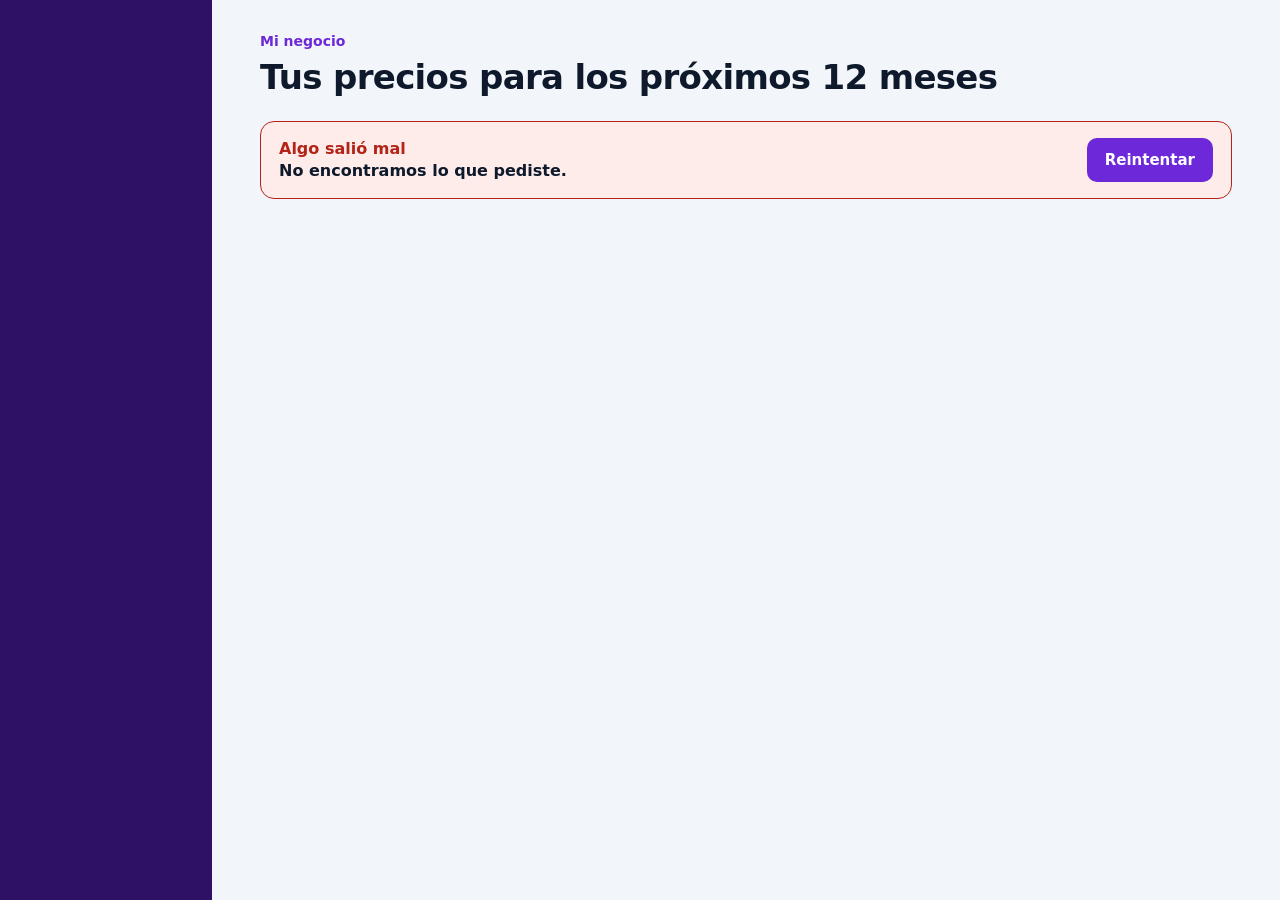
==== web/negocio.html @ cbfab6ec "feat: front web para cadenas hoteleras servido por la api Un solo comando levanta todo sin internet:" ====
<!doctype html>
<html lang="es">
<head>
<meta charset="utf-8">
<meta name="viewport" content="width=device-width, initial-scale=1">
<title>Mi negocio · Pronóstico Turismo</title>
<link rel="icon" href="data:image/svg+xml,%3Csvg xmlns=%22http://www.w3.org/2000/svg%22 viewBox=%220 0 24 24%22%3E%3Crect width=%2224%22 height=%2224%22 rx=%226%22 fill=%22%236D28D9%22/%3E%3Cpath d=%22M4 18 10 7l3.5 6 2.5-3.5L20 18Z%22 fill=%22%23F59E0B%22/%3E%3C/svg%3E">
<link rel="stylesheet" href="css/estilos.css">
<script type="module" src="js/negocio.js"></script>
</head>
<body>
<a class="saltar" href="#contenido">Saltar al contenido</a>
<div class="app">
  <nav class="nav" id="nav" aria-label="Secciones"></nav>
  <main class="main" id="contenido" tabindex="-1">
    <header class="cabecera">
      <span class="antetitulo" id="antetitulo">Mi negocio</span>
      <h1 class="titulo" id="titular">Tus precios para los próximos 12 meses</h1>
    </header>
    <div id="estado" class="estado" hidden></div>
    <div id="aviso" class="sr-only" role="status" aria-live="polite"></div>

    <div id="cuerpo" class="col" style="gap: 24px" hidden>
      <section aria-label="Mes y filtros" class="col" style="gap: 14px">
        <div role="group" aria-label="Mes" class="meses" id="meses"></div>
        <div class="fila" style="gap: 14px; align-items: flex-end">
          <div class="campo" style="flex: 1 1 200px">
            <label for="f-hotel">Hotel</label>
            <select id="f-hotel"></select>
          </div>
          <div class="campo" style="flex: 1 1 200px">
            <label for="f-region">Región</label>
            <select id="f-region"></select>
          </div>
          <div class="campo" id="esc-zona" hidden>
            <span style="font-size: 13px; font-weight: 700; color: var(--muted)" id="esc-label">Escenario económico</span>
            <div role="group" aria-labelledby="esc-label" class="segmentos" id="escenarios"></div>
          </div>
        </div>
      </section>

      <section aria-label="Resumen del mes" class="fila">
        <div class="tarjeta dona-tarjeta">
          <div id="dona"></div>
          <div class="contadores">
            <span class="contador c-sube"><span id="ic-sube"></span><span id="n-sube"></span></span>
            <span class="contador c-baja"><span id="ic-baja"></span><span id="n-baja"></span></span>
            <span class="contador c-igual"><span id="ic-igual"></span><span id="n-igual"></span></span>
          </div>
        </div>
        <div class="impacto">
          <span style="font-size: 14px; font-weight: 700; opacity: 0.9" id="imp-titulo"></span>
          <span class="cifra" id="imp-valor"></span>
          <span style="font-size: 14px; opacity: 0.9">en ingresos estimados del mes</span>
          <button type="button" class="btn" id="aplicar-todas">Aplicar todas</button>
        </div>
      </section>

      <section class="tarjeta demanda" aria-labelledby="t-demanda">
        <div class="col" style="flex: 3 1 460px; min-width: 0; gap: 14px">
          <div class="col" style="gap: 4px">
            <h2 id="t-demanda" style="font-size: 20px">Cuánta gente llega a tus regiones · <span id="ventana"></span></h2>
            <span class="chica" style="font-size: 13px">Más oscuro, más viajeros. Pasá el mouse por un mes para ver el detalle.</span>
          </div>
          <div class="desplazable"><div class="calendario" id="calendario"></div></div>
          <p class="nota" id="nota-demanda"></p>
        </div>
        <div class="demanda-mapa">
          <div id="mapa"></div>
          <div class="col" style="gap: 4px; font-size: 12px; color: var(--muted)">
            <span style="font-weight: 700; color: var(--ink)" id="mapa-titulo"></span>
            <div style="display: flex; gap: 3px" aria-hidden="true"><i style="flex: 1; height: 10px; border-radius: 2px; background: var(--d1)"></i><i style="flex: 1; height: 10px; border-radius: 2px; background: var(--d2)"></i><i style="flex: 1; height: 10px; border-radius: 2px; background: var(--d3)"></i><i style="flex: 1; height: 10px; border-radius: 2px; background: var(--d4)"></i><i style="flex: 1; height: 10px; border-radius: 2px; background: var(--d5)"></i></div>
            <div style="display: flex; justify-content: space-between"><span>más flojo</span><span>normal</span><span>más fuerte</span></div>
            <span>Los números son tus hoteles: pasá el mouse para ver la ciudad.</span>
          </div>
        </div>
      </section>

      <section aria-labelledby="t-pubs" class="col" style="gap: 14px">
        <div class="fila" style="justify-content: space-between; align-items: baseline; gap: 10px">
          <h2 id="t-pubs" class="h2"></h2>
          <span class="chica" style="font-size: 13px">Pasá el mouse por la flecha para ver los precios</span>
        </div>
        <div class="pubs" id="pubs"></div>
      </section>

      <details class="tarjeta">
        <summary>Ajustes avanzados</summary>
        <div class="fila" style="gap: 28px; padding-top: 16px">
          <div class="col" style="flex: 1 1 260px">
            <div style="display: flex; justify-content: space-between"><label for="sens" style="font-weight: 700">Sensibilidad</label><output for="sens" id="sens-txt" style="font-weight: 800"></output></div>
            <input id="sens" type="range" min="0" max="1" step="0.1">
            <span class="sub" style="font-size: 13px; line-height: 1.5">Cuánto seguís a la demanda. Con 0,5, si el mes viene 10 % más fuerte que lo normal, el precio sube 5 %.</span>
          </div>
          <div class="col" style="flex: 1 1 260px">
            <div style="display: flex; justify-content: space-between"><label for="tope" style="font-weight: 700">Tope de ajuste</label><output for="tope" id="tope-txt" style="font-weight: 800"></output></div>
            <input id="tope" type="range" min="5" max="50" step="5">
            <span class="sub" style="font-size: 13px; line-height: 1.5">Lo máximo que se mueve un precio en un mes, para arriba o para abajo.</span>
          </div>
        </div>
      </details>
    </div>
  </main>
</div>
</body>
</html>
---- web/css/estilos.css ----
/* Pronóstico Turismo: tokens y componentes compartidos por las 5 pantallas.
   Fuentes: Archivo y Manrope si están instaladas en el sistema; si no, system-ui (no se descargan). */

:root {
  color-scheme: light;
  --bg: #F2F5F9; --card: #FFFFFF; --ink: #0E1A2B; --muted: #4B5A6A; --line: #D9E1EA; --chip: #E8EEF5;
  --accent: #6D28D9; --accent-2: #F59E0B; --accent-soft: #EDE9FE; --on-accent: #FFFFFF;
  --side: #2E1065; --side-2: #4C1D95; --side-ink: #F5F3FF; --side-muted: #C4B5FD;
  --opt: #1D4ED8; --pes: #B4380A; --band: #DCEAFE; --band-2: #EEF4FE;
  --sube: #1D4ED8; --baja: #B4380A; --igual: #5B6878; --sube-soft: #E3ECFF; --baja-soft: #FDE9DD; --igual-soft: #EDF0F4;
  --bien: #1D4ED8; --bien-soft: #E3ECFF; --mal: #B4380A; --mal-soft: #FDE9DD;
  --error: #B42318; --error-soft: #FDECEA;
  /* escala azul de datos (mapa, calendario) y divergente (frente a lo normal) */
  --e1: #DCEAFE; --e2: #93BBFA; --e3: #5491F0; --e4: #2F6FE0; --e5: #1A3E9A;
  --d1: #C2410C; --d2: #F6B58F; --d3: #CBD5E1; --d4: #93B4F5; --d5: #1D4ED8;
  --sin-dato: #E5EAF0; --mapa-borde: #FFFFFF; --mapa-marca: #0E1A2B;
  --f-titulo: 'Archivo', 'Arial Narrow', system-ui, sans-serif;
  --f-texto: 'Manrope', system-ui, -apple-system, 'Segoe UI', Roboto, sans-serif;
}

@media (prefers-color-scheme: dark) {
  :root:not([data-tema="claro"]) {
    color-scheme: dark;
    --bg: #0B1220; --card: #131D2E; --ink: #EDF2F8; --muted: #A7B4C4; --line: #26344A; --chip: #1C2940;
    --accent: #A78BFA; --accent-soft: #2A1B4D; --on-accent: #1E0B3F; --side: #170736; --side-2: #2A1259;
    --opt: #7FA6FF; --pes: #FF9A62; --band: #1E3358; --band-2: #172741;
    --sube: #7FA6FF; --baja: #FF9A62; --igual: #A7B4C4; --sube-soft: #1B2A4F; --baja-soft: #3A2416; --igual-soft: #1C2940;
    --bien: #7FA6FF; --bien-soft: #1B2A4F; --mal: #FF9A62; --mal-soft: #3A2416;
    --error: #FF8A80; --error-soft: #3A1714;
    --sin-dato: #1C2940; --mapa-borde: #131D2E; --mapa-marca: #FFB27A;
  }
}
:root[data-tema="oscuro"] {
  color-scheme: dark;
  --bg: #0B1220; --card: #131D2E; --ink: #EDF2F8; --muted: #A7B4C4; --line: #26344A; --chip: #1C2940;
  --accent: #A78BFA; --accent-soft: #2A1B4D; --on-accent: #1E0B3F; --side: #170736; --side-2: #2A1259;
  --opt: #7FA6FF; --pes: #FF9A62; --band: #1E3358; --band-2: #172741;
  --sube: #7FA6FF; --baja: #FF9A62; --igual: #A7B4C4; --sube-soft: #1B2A4F; --baja-soft: #3A2416; --igual-soft: #1C2940;
  --bien: #7FA6FF; --bien-soft: #1B2A4F; --mal: #FF9A62; --mal-soft: #3A2416;
  --error: #FF8A80; --error-soft: #3A1714;
  --sin-dato: #1C2940; --mapa-borde: #131D2E; --mapa-marca: #FFB27A;
}

*, *::before, *::after { box-sizing: border-box; }
[hidden] { display: none !important; }
html, body { margin: 0; }
body { background: var(--bg); color: var(--ink); font-family: var(--f-texto); font-size: 16px; line-height: 1.4; }
h1, h2, h3 { font-family: var(--f-titulo); margin: 0; font-weight: 800; }
button, input, select { font-family: var(--f-texto); }
button { cursor: pointer; }
button:disabled { cursor: progress; opacity: 0.7; }
:focus-visible { outline: 3px solid var(--accent-2); outline-offset: 2px; }
input:focus:not(:focus-visible), select:focus:not(:focus-visible) { outline: none; }
.sr-only { position: absolute; width: 1px; height: 1px; padding: 0; margin: -1px; overflow: hidden; clip: rect(0 0 0 0); white-space: nowrap; border: 0; }
.saltar { position: absolute; left: 8px; top: -60px; z-index: 10; padding: 10px 14px; border-radius: 10px; background: var(--accent-2); color: #2A1600; font-weight: 800; text-decoration: none; }
.saltar:focus { top: 8px; }

/* ---------- Estructura: barra lateral fija de 212 px ---------- */
.app { min-height: 100vh; display: flex; flex-wrap: wrap; }
.nav { flex: 0 0 212px; max-width: 212px; background: var(--side); color: var(--side-ink); padding: 20px 12px; display: flex; flex-direction: column; gap: 20px; position: sticky; top: 0; height: 100vh; overflow-y: auto; }
.nav-cadena { display: flex; align-items: center; gap: 12px; }
.nav-ini { width: 36px; height: 36px; border-radius: 10px; background: var(--accent-2); color: #2A1600; display: flex; align-items: center; justify-content: center; font: 800 14px var(--f-titulo); flex: none; }
.nav-nombre { font-family: var(--f-titulo); font-weight: 800; font-size: 15px; line-height: 1.2; }
.nav-detalle { font-size: 12px; color: var(--side-muted); }
.nav-links { display: flex; flex-direction: column; gap: 4px; }
.nav a, .nav button.nav-link { display: flex; align-items: center; gap: 10px; min-height: 44px; padding: 0 10px; border-radius: 10px; font-size: 14px; color: var(--side-ink); font-weight: 600; text-decoration: none; background: none; border: 0; text-align: left; width: 100%; }
.nav a:hover { background: color-mix(in srgb, var(--side-2) 60%, transparent); }
.nav a[aria-current="page"] { background: var(--side-2); font-weight: 800; box-shadow: inset 4px 0 0 var(--accent-2); }
.nav svg { flex: none; }
.nav-pie { margin-top: auto; display: flex; flex-direction: column; gap: 10px; }
.nav-pie small { font-size: 12px; line-height: 1.5; color: var(--side-muted); }
.nav a.nav-borde, .nav button.nav-borde { border: 1px solid var(--side-muted); font-weight: 700; }

.main { flex: 999 1 560px; min-width: 0; margin: 0 auto; padding: 32px clamp(16px, 4vw, 48px) 56px; display: flex; flex-direction: column; gap: 24px; max-width: 1240px; }
.cabecera { display: flex; flex-direction: column; gap: 6px; max-width: 760px; }
.antetitulo { font-size: 14px; font-weight: 700; color: var(--accent); }
.titulo { font-size: 34px; line-height: 1.15; letter-spacing: -0.02em; text-wrap: balance; }
.bajada { margin: 0; font-size: 16px; line-height: 1.5; color: var(--muted); }

@media (max-width: 820px) {
  .nav { flex-basis: 100%; max-width: none; height: auto; position: static; padding: 14px 16px; gap: 12px; }
  .nav-links { flex-direction: row; flex-wrap: wrap; }
  .nav-links a { width: auto; }
  .nav-pie { margin-top: 0; flex-direction: row; flex-wrap: wrap; align-items: center; }
  .nav-pie small { flex-basis: 100%; }
  .nav-pie a, .nav-pie button.nav-link { width: auto; }
  .titulo { font-size: 28px; }
}

/* ---------- Piezas comunes ---------- */
.tarjeta { background: var(--card); border: 1px solid var(--line); border-radius: 18px; padding: 24px; }
.fila { display: flex; flex-wrap: wrap; gap: 16px; }
.col { display: flex; flex-direction: column; gap: 6px; }
.h2 { font-size: 22px; }
.sub { font-size: 14px; color: var(--muted); }
.chica { font-size: 12px; color: var(--muted); }
.nota { margin: 0; padding: 12px 14px; border-radius: 10px; background: var(--chip); font-size: 13px; line-height: 1.5; color: var(--muted); }
.cifra { font-family: var(--f-titulo); font-weight: 800; line-height: 1; letter-spacing: -0.02em; font-size: 48px; }
.pildora { align-self: flex-start; padding: 6px 12px; border-radius: 999px; font-size: 14px; font-weight: 800; background: var(--chip); }

.btn { display: inline-flex; align-items: center; justify-content: center; gap: 8px; min-height: 44px; padding: 0 18px; border-radius: 10px; border: 0; background: var(--accent); color: var(--on-accent); font: 800 15px var(--f-texto); text-decoration: none; }
.btn:hover { filter: brightness(1.08); }
.btn-sec { background: var(--card); color: var(--ink); border: 1px solid var(--line); font-weight: 700; }
.btn-grande { min-height: 48px; padding: 0 22px; border-radius: 12px; }

.segmentos { display: flex; flex-wrap: wrap; gap: 6px; padding: 4px; background: var(--chip); border-radius: 12px; }
.segmentos button { min-height: 44px; padding: 0 18px; border: 0; border-radius: 10px; font: 600 15px var(--f-texto); background: transparent; color: var(--ink); }
.segmentos button[aria-pressed="true"] { background: var(--accent); color: var(--on-accent); font-weight: 800; }

.campo { display: flex; flex-direction: column; gap: 6px; }
.campo label { font-size: 13px; font-weight: 700; color: var(--muted); }
.campo select, .campo input { min-height: 44px; padding: 0 12px; border: 1px solid var(--line); border-radius: 10px; background: var(--card); color: var(--ink); font: 600 15px var(--f-texto); width: 100%; }
.campo-error { font-size: 13px; font-weight: 700; color: var(--error); }
input[type=range] { accent-color: var(--accent); width: 100%; min-height: 28px; }

/* ---------- Estados de carga y error ---------- */
.estado { display: flex; align-items: center; gap: 12px; padding: 16px 18px; border-radius: 14px; background: var(--card); border: 1px solid var(--line); color: var(--muted); font-weight: 600; }
.estado[hidden] { display: none; }
.girando { width: 22px; height: 22px; border-radius: 50%; border: 3px solid var(--chip); border-top-color: var(--accent); animation: girar 0.9s linear infinite; flex: none; }
@keyframes girar { to { transform: rotate(360deg); } }
@media (prefers-reduced-motion: reduce) { .girando { animation: none; } }
.error { background: var(--error-soft); border-color: var(--error); color: var(--ink); flex-wrap: wrap; }
.error strong { color: var(--error); display: block; }
.error .btn { margin-left: auto; }
.cargando-suave { opacity: 0.55; transition: opacity 0.2s; pointer-events: none; }
.esqueleto { background: var(--chip); border-radius: 12px; min-height: 120px; }

/* ---------- Tooltip flotante ---------- */
.tip { position: absolute; width: 240px; padding: 14px 16px; background: #0E1A2B; color: #FFFFFF; border-radius: 12px; box-shadow: 0 10px 28px rgba(14, 26, 43, 0.3); display: flex; flex-direction: column; gap: 2px; pointer-events: none; z-index: 5; }
.tip[hidden] { display: none; }
.tip-nombre { font-family: var(--f-titulo); font-size: 18px; font-weight: 800; }
.tip-frase { font-size: 13px; opacity: 0.85; }
.tip-grilla { display: grid; grid-template-columns: auto auto; gap: 4px 14px; font-size: 13px; margin-top: 6px; }
.tip-grilla span:nth-child(odd) { opacity: 0.8; }
.tip-grilla span:nth-child(even) { font-weight: 800; text-align: right; }

/* ---------- Mapa ---------- */
.mapa { position: relative; width: 100%; }
.mapa svg { width: 100%; height: auto; display: block; }
.mapa .prov { cursor: pointer; transition: opacity 0.15s; }
.mapa-pin { position: absolute; transform: translate(-50%, -50%); width: 26px; height: 26px; border-radius: 50%; display: flex; align-items: center; justify-content: center; font: 800 13px var(--f-texto); cursor: default; box-shadow: 0 2px 6px rgba(0, 0, 0, 0.3); background: #FFFFFF; color: #0E1A2B; border: 2px solid var(--mapa-marca); }
.mapa-pin.activo { background: var(--mapa-marca); color: #FFFFFF; }
:root[data-tema="oscuro"] .mapa-pin.activo { color: #0E1A2B; }
@media (prefers-color-scheme: dark) { :root:not([data-tema="claro"]) .mapa-pin.activo { color: #0E1A2B; } }

.leyenda { display: flex; gap: 3px; }
.leyenda > div { flex: 1 1 0; display: flex; flex-direction: column; gap: 4px; }
.leyenda .muestra { display: block; height: 14px; border-radius: 3px; }
.leyenda span:not(.muestra) { font-size: 11px; color: var(--muted); }
.escala-mini { display: inline-flex; align-items: center; gap: 8px; font-size: 12px; color: var(--muted); flex-wrap: wrap; }
.escala-mini i { width: 22px; height: 12px; border-radius: 3px; display: inline-block; }

.chips { display: flex; flex-wrap: wrap; gap: 6px; }
.chip-region { display: inline-flex; align-items: center; gap: 8px; min-height: 40px; padding: 0 12px; border-radius: 999px; font: 600 14px var(--f-texto); color: var(--ink); background: var(--card); border: 1.5px solid var(--line); }
.chip-region[aria-pressed="true"] { font-weight: 800; background: var(--accent-soft); border-color: var(--accent); }
.chip-region .punto { width: 12px; height: 12px; border-radius: 50%; flex: none; border: 1px solid var(--line); }

/* ---------- Entrar ---------- */
.entrar { min-height: 100vh; display: flex; flex-wrap: wrap; }
.entrar-presentacion { flex: 1 1 420px; background: var(--side); color: var(--side-ink); padding: clamp(32px, 6vw, 72px); display: flex; flex-direction: column; justify-content: space-between; gap: 40px; }
.entrar-marca { font-family: var(--f-titulo); font-weight: 800; font-size: 22px; }
.entrar-icono { width: 88px; height: 88px; border-radius: 24px; background: var(--accent-2); color: #2A1600; display: flex; align-items: center; justify-content: center; }
.entrar-h1 { font-size: clamp(32px, 4vw, 48px); line-height: 1.08; letter-spacing: -0.02em; }
.entrar-presentacion p { margin: 0; font-size: 17px; line-height: 1.55; color: var(--side-muted); }
.entrar-main { flex: 1 1 420px; padding: clamp(32px, 6vw, 72px); display: flex; align-items: center; justify-content: center; }
.entrar-form { width: 100%; max-width: 440px; display: flex; flex-direction: column; gap: 22px; }
.entrar-form fieldset { margin: 0; padding: 0; border: 0; display: flex; flex-direction: column; gap: 10px; }
.entrar-form legend { font-size: 14px; font-weight: 700; margin-bottom: 8px; }
.opcion-cadena { display: flex; align-items: center; gap: 14px; min-height: 72px; padding: 12px 16px; border-radius: 14px; color: var(--ink); background: var(--card); border: 2px solid var(--line); text-align: left; width: 100%; }
.opcion-cadena[aria-pressed="true"] { border-color: var(--accent); box-shadow: 0 6px 18px rgba(14, 26, 43, 0.10); }
.opcion-ini { flex: none; width: 46px; height: 46px; border-radius: 12px; display: flex; align-items: center; justify-content: center; font: 800 16px var(--f-titulo); color: var(--on-accent); background: var(--accent); }
.opcion-texto { display: flex; flex-direction: column; gap: 2px; flex: 1 1 auto; }
.opcion-texto b { font-size: 16px; font-weight: 800; }
.opcion-texto span { font-size: 13px; font-weight: 500; color: var(--muted); }
.opcion-check { flex: none; width: 22px; height: 22px; border-radius: 50%; border: 2px solid var(--line); }
.opcion-cadena[aria-pressed="true"] .opcion-check { border-color: var(--accent); background: var(--accent); box-shadow: inset 0 0 0 4px var(--card); }
.btn-entrar { min-height: 52px; border-radius: 12px; font-size: 17px; width: 100%; }

/* ---------- Panel general ---------- */
.panel-mapa { display: flex; flex-wrap: wrap; gap: 32px; }
.panel-mapa-svg { flex: 1 1 360px; max-width: 480px; min-width: 0; position: relative; }
.panel-mapa-info { flex: 1 1 320px; min-width: 0; display: flex; flex-direction: column; gap: 22px; }
.destacado { background: var(--accent-soft); border-radius: 16px; padding: 20px; display: flex; flex-direction: column; gap: 8px; }
.destacado .cifra { font-size: 44px; }
.destacado-region { font-size: 14px; font-weight: 800; color: var(--accent); }
.curva { display: flex; flex-wrap: wrap; gap: 28px; align-items: center; }
.curva-kpi { flex: 1 1 220px; display: flex; flex-direction: column; gap: 6px; }
.curva-svg { flex: 3 1 520px; min-width: 0; position: relative; }
.curva-svg svg { width: 100%; height: auto; display: block; }

/* ---------- Mi negocio ---------- */
.meses { display: flex; gap: 6px; overflow-x: auto; padding-bottom: 4px; }
.meses button { flex: none; min-height: 44px; min-width: 64px; padding: 0 12px; border-radius: 10px; font: 600 14px var(--f-texto); border: 1px solid var(--line); background: var(--card); color: var(--ink); }
.meses button[aria-pressed="true"] { background: var(--accent); color: var(--on-accent); border-color: var(--accent); font-weight: 800; }
.dona-tarjeta { flex: 1 1 340px; display: flex; flex-wrap: wrap; gap: 22px; align-items: center; padding: 22px; border-radius: 16px; }
.contadores { display: flex; flex-direction: column; gap: 10px; }
.contador { display: inline-flex; align-items: center; gap: 8px; padding: 8px 14px; border-radius: 999px; font-weight: 800; font-size: 15px; }
.c-sube { background: var(--sube-soft); color: var(--sube); }
.c-baja { background: var(--baja-soft); color: var(--baja); }
.c-igual { background: var(--igual-soft); color: var(--igual); }
.impacto { flex: 1 1 260px; background: var(--accent); color: var(--on-accent); border-radius: 16px; padding: 22px; display: flex; flex-direction: column; gap: 8px; justify-content: center; }
.impacto .cifra { font-size: 44px; }
.impacto .btn { align-self: flex-start; margin-top: 6px; background: var(--card); color: var(--ink); }
.demanda { display: flex; flex-wrap: wrap; gap: 28px; padding: 22px; border-radius: 16px; }
.calendario { min-width: 560px; display: flex; flex-direction: column; gap: 8px; }
.cal-fila { display: grid; grid-template-columns: 110px repeat(12, minmax(0, 1fr)); gap: 4px; align-items: center; }
.cal-temporada span { padding: 4px 0; border-radius: 6px; background: var(--accent-soft); color: var(--accent); font-size: 12px; font-weight: 800; text-align: center; }
.cal-meses span { font-size: 12px; font-weight: 700; color: var(--muted); text-align: center; }
.celda { display: block; height: 40px; border-radius: 8px; }
.celda.actual { box-shadow: 0 0 0 3px var(--card), 0 0 0 5px var(--accent); }
.demanda-mapa { flex: 1 1 200px; max-width: 260px; display: flex; flex-direction: column; gap: 10px; }
.pubs { display: grid; grid-template-columns: repeat(auto-fill, minmax(min(280px, 100%), 1fr)); gap: 14px; }
.pub { background: var(--card); border: 1px solid var(--line); border-radius: 16px; padding: 18px; display: flex; flex-direction: column; gap: 14px; }
.pub.pausada { opacity: 0.72; }
.pub-estado { flex: none; padding: 4px 10px; border-radius: 999px; font-size: 12px; font-weight: 800; background: var(--accent-soft); color: var(--accent); }
.pub.pausada .pub-estado { background: var(--chip); color: var(--muted); }
.flecha { flex: none; width: 60px; height: 60px; border-radius: 18px; display: flex; align-items: center; justify-content: center; }
.verbo { font-family: var(--f-titulo); font-size: 24px; font-weight: 800; }
.termo { position: relative; height: 10px; border-radius: 999px; background: var(--chip); }
.termo::before { content: ""; position: absolute; left: 50%; top: -3px; width: 2px; height: 16px; background: var(--muted); }
.termo span { position: absolute; top: 0; bottom: 0; border-radius: 999px; }
.barras-mes { display: grid; grid-template-columns: repeat(12, minmax(0, 1fr)); gap: 3px; height: 70px; }
.barras-mes > div { position: relative; height: 70px; }
.barras-mes > div::before { content: ""; position: absolute; left: 0; right: 0; top: 35px; height: 1px; background: var(--line); }
.barras-mes span { position: absolute; left: 15%; right: 15%; border-radius: 3px; }
.ini-meses { display: grid; grid-template-columns: repeat(12, minmax(0, 1fr)); gap: 3px; font-size: 10px; font-weight: 700; color: var(--muted); text-align: center; }
details.tarjeta { padding: 16px 20px; }
details summary { cursor: pointer; font-weight: 800; font-size: 16px; min-height: 28px; }
.aviso-ok { font-size: 13px; font-weight: 700; color: var(--accent); }

/* ---------- Supuestos ---------- */
.escenarios { display: grid; grid-template-columns: repeat(auto-fit, minmax(min(240px, 100%), 1fr)); gap: 14px; }
.escenario { display: flex; align-items: center; gap: 16px; min-height: 96px; padding: 18px; border-radius: 18px; color: var(--ink); background: var(--card); border: 2px solid var(--line); text-align: left; }
.escenario[aria-pressed="true"] { border-color: var(--accent); box-shadow: 0 8px 22px rgba(109, 40, 217, 0.18); }
.escenario-icono { flex: none; width: 56px; height: 56px; border-radius: 16px; display: flex; align-items: center; justify-content: center; }
.control { display: flex; gap: 16px; align-items: center; }
.control-icono { flex: none; width: 52px; height: 52px; border-radius: 14px; background: var(--accent-soft); color: var(--accent); display: flex; align-items: center; justify-content: center; }
.etiqueta { padding: 4px 10px; border-radius: 999px; font-size: 13px; font-weight: 800; background: var(--chip); color: var(--muted); }
.etiqueta.bien { background: var(--bien-soft); color: var(--bien); }
.etiqueta.mal { background: var(--mal-soft); color: var(--mal); }
.resultado-oscuro { flex: 2 1 280px; background: var(--side); color: var(--side-ink); border-radius: 18px; padding: 24px; display: flex; flex-direction: column; gap: 10px; }
.resultado-oscuro .cifra { font-size: 52px; }
.resultado-oscuro .tenue { font-size: 13px; line-height: 1.5; color: var(--side-muted); margin: 8px 0 0; }
.resultado-oscuro a { align-self: flex-start; display: inline-flex; align-items: center; min-height: 44px; padding: 0 16px; border-radius: 10px; border: 1px solid var(--side-muted); color: var(--side-ink); font-weight: 700; text-decoration: none; }
.pildora-ambar { align-self: flex-start; padding: 6px 12px; border-radius: 999px; background: var(--accent-2); color: #2A1600; font-size: 14px; font-weight: 800; }

/* ---------- Perfil ---------- */
.grilla-form { display: grid; grid-template-columns: repeat(auto-fit, minmax(min(180px, 100%), 1fr)); gap: 14px; }
.factores { margin: 0; padding: 0; list-style: none; display: grid; grid-template-columns: repeat(auto-fit, minmax(min(170px, 100%), 1fr)); gap: 12px; }
.factores li { display: flex; flex-direction: column; gap: 6px; padding: 14px; border-radius: 14px; background: var(--accent-soft); }
.factores li.resta { background: var(--chip); }
.factores b { font-size: 15px; }
.matriz { min-width: 640px; display: flex; flex-direction: column; gap: 6px; }
.matriz-fila { display: grid; grid-template-columns: 150px repeat(7, minmax(0, 1fr)); gap: 6px; align-items: center; }
.matriz-cab span { font-size: 13px; font-weight: 700; color: var(--muted); text-align: center; }
.matriz .celda { height: 44px; }
.desplazable { overflow-x: auto; }
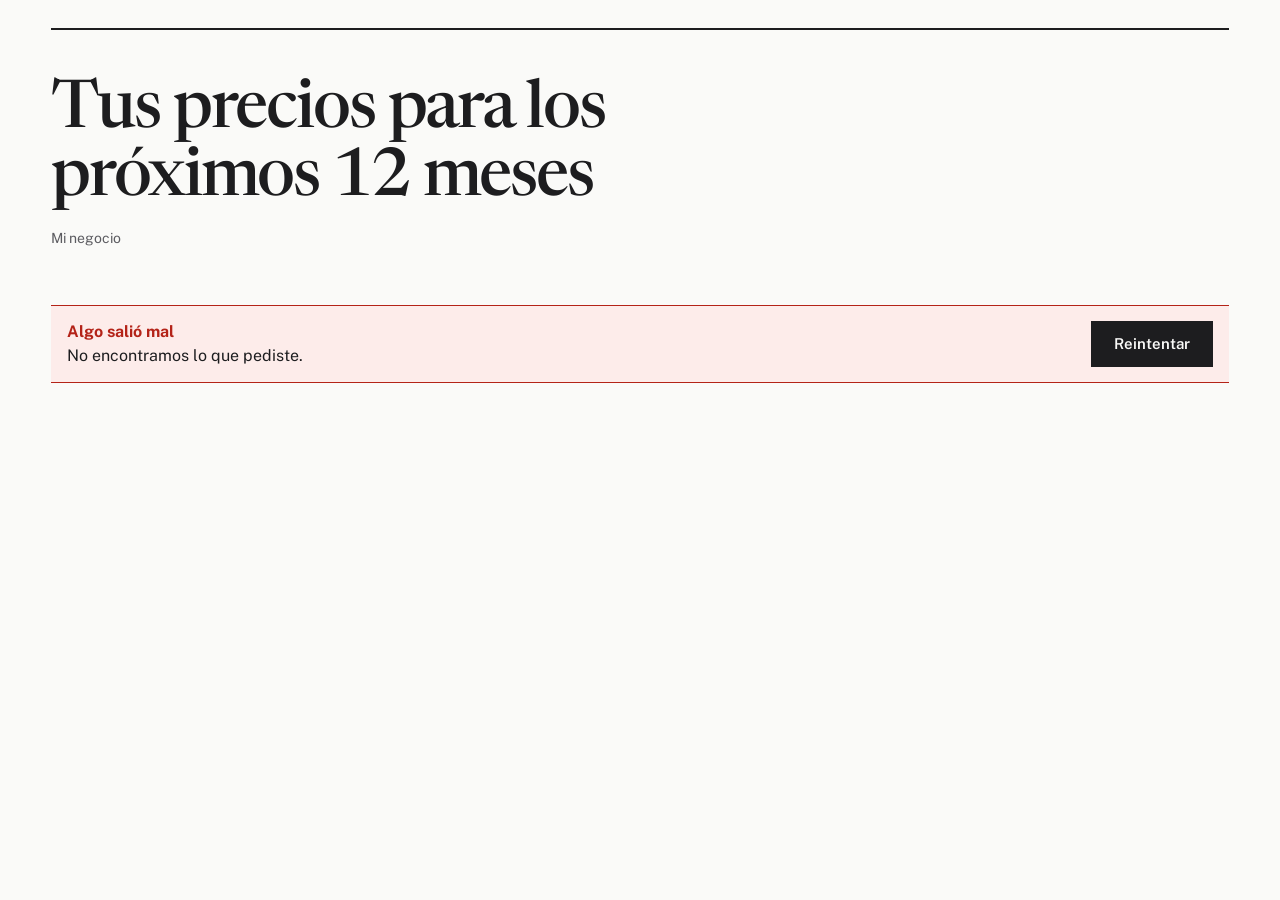
==== commit 4050e96b: "feat: la app se ve como un informe de temporada, con portada nueva para entrar Títulos con serifa, s" ====
--- a/web/negocio.html
+++ b/web/negocio.html
@@ -4,7 +4,8 @@
 <meta charset="utf-8">
 <meta name="viewport" content="width=device-width, initial-scale=1">
 <title>Mi negocio · Pronóstico Turismo</title>
-<link rel="icon" href="data:image/svg+xml,%3Csvg xmlns=%22http://www.w3.org/2000/svg%22 viewBox=%220 0 24 24%22%3E%3Crect width=%2224%22 height=%2224%22 rx=%226%22 fill=%22%236D28D9%22/%3E%3Cpath d=%22M4 18 10 7l3.5 6 2.5-3.5L20 18Z%22 fill=%22%23F59E0B%22/%3E%3C/svg%3E">
+<link rel="icon" href="data:image/svg+xml,%3Csvg xmlns=%22http://www.w3.org/2000/svg%22 viewBox=%220 0 24 24%22%3E%3Crect width=%2224%22 height=%2224%22 fill=%22%231D1D1F%22/%3E%3Cpath d=%22M5 19V13M9.5 19V8M14 19v-5M18.5 19V6%22 stroke=%22%23FAFAF8%22 stroke-width=%222.2%22/%3E%3C/svg%3E">
+<link rel="preload" href="fonts/newsreader-latin-opsz-normal.woff2" as="font" type="font/woff2" crossorigin>
 <link rel="stylesheet" href="css/estilos.css">
 <script type="module" src="js/negocio.js"></script>
 </head>
@@ -33,7 +34,7 @@
             <select id="f-region"></select>
           </div>
           <div class="campo" id="esc-zona" hidden>
-            <span style="font-size: 13px; font-weight: 700; color: var(--muted)" id="esc-label">Escenario económico</span>
+            <span class="rotulo" style="padding-bottom: 0" id="esc-label">Escenario económico</span>
             <div role="group" aria-labelledby="esc-label" class="segmentos" id="escenarios"></div>
           </div>
         </div>
@@ -69,7 +70,7 @@
           <div id="mapa"></div>
           <div class="col" style="gap: 4px; font-size: 12px; color: var(--muted)">
             <span style="font-weight: 700; color: var(--ink)" id="mapa-titulo"></span>
-            <div style="display: flex; gap: 3px" aria-hidden="true"><i style="flex: 1; height: 10px; border-radius: 2px; background: var(--d1)"></i><i style="flex: 1; height: 10px; border-radius: 2px; background: var(--d2)"></i><i style="flex: 1; height: 10px; border-radius: 2px; background: var(--d3)"></i><i style="flex: 1; height: 10px; border-radius: 2px; background: var(--d4)"></i><i style="flex: 1; height: 10px; border-radius: 2px; background: var(--d5)"></i></div>
+            <div style="display: flex; gap: 3px" aria-hidden="true"><i style="flex: 1; height: 10px; border-radius: 0; background: var(--d1)"></i><i style="flex: 1; height: 10px; border-radius: 0; background: var(--d2)"></i><i style="flex: 1; height: 10px; border-radius: 0; background: var(--d3)"></i><i style="flex: 1; height: 10px; border-radius: 0; background: var(--d4)"></i><i style="flex: 1; height: 10px; border-radius: 0; background: var(--d5)"></i></div>
             <div style="display: flex; justify-content: space-between"><span>más flojo</span><span>normal</span><span>más fuerte</span></div>
             <span>Los números son tus hoteles: pasá el mouse para ver la ciudad.</span>
           </div>
@@ -88,12 +89,12 @@
         <summary>Ajustes avanzados</summary>
         <div class="fila" style="gap: 28px; padding-top: 16px">
           <div class="col" style="flex: 1 1 260px">
-            <div style="display: flex; justify-content: space-between"><label for="sens" style="font-weight: 700">Sensibilidad</label><output for="sens" id="sens-txt" style="font-weight: 800"></output></div>
+            <div style="display: flex; justify-content: space-between"><label for="sens" style="font-weight: 700">Sensibilidad</label><output for="sens" id="sens-txt" style="font-weight: 650"></output></div>
             <input id="sens" type="range" min="0" max="1" step="0.1">
             <span class="sub" style="font-size: 13px; line-height: 1.5">Cuánto seguís a la demanda. Con 0,5, si el mes viene 10 % más fuerte que lo normal, el precio sube 5 %.</span>
           </div>
           <div class="col" style="flex: 1 1 260px">
-            <div style="display: flex; justify-content: space-between"><label for="tope" style="font-weight: 700">Tope de ajuste</label><output for="tope" id="tope-txt" style="font-weight: 800"></output></div>
+            <div style="display: flex; justify-content: space-between"><label for="tope" style="font-weight: 700">Tope de ajuste</label><output for="tope" id="tope-txt" style="font-weight: 650"></output></div>
             <input id="tope" type="range" min="5" max="50" step="5">
             <span class="sub" style="font-size: 13px; line-height: 1.5">Lo máximo que se mueve un precio en un mes, para arriba o para abajo.</span>
           </div>
--- a/web/css/estilos.css
+++ b/web/css/estilos.css
@@ -1,257 +1,312 @@
 /* Pronóstico Turismo: tokens y componentes compartidos por las 5 pantallas.
-   Fuentes: Archivo y Manrope si están instaladas en el sistema; si no, system-ui (no se descargan). */
+   Estilo "informe de temporada": papel blanco roto, títulos con serifa (Newsreader), texto en Public Sans,
+   secciones separadas por filetes en lugar de tarjetas, esquinas rectas. Las fuentes están en web/fonts/
+   (licencia OFL) para que funcione sin internet. Azul = dato destacado; naranja = lo que baja o empeora. */
+
+@font-face { font-family: 'Newsreader'; src: url('../fonts/newsreader-latin-opsz-normal.woff2') format('woff2'); font-weight: 200 800; font-style: normal; font-display: swap; }
+@font-face { font-family: 'Public Sans'; src: url('../fonts/public-sans-latin-wght-normal.woff2') format('woff2'); font-weight: 100 900; font-style: normal; font-display: swap; }
 
 :root {
   color-scheme: light;
-  --bg: #F2F5F9; --card: #FFFFFF; --ink: #0E1A2B; --muted: #4B5A6A; --line: #D9E1EA; --chip: #E8EEF5;
-  --accent: #6D28D9; --accent-2: #F59E0B; --accent-soft: #EDE9FE; --on-accent: #FFFFFF;
-  --side: #2E1065; --side-2: #4C1D95; --side-ink: #F5F3FF; --side-muted: #C4B5FD;
-  --opt: #1D4ED8; --pes: #B4380A; --band: #DCEAFE; --band-2: #EEF4FE;
-  --sube: #1D4ED8; --baja: #B4380A; --igual: #5B6878; --sube-soft: #E3ECFF; --baja-soft: #FDE9DD; --igual-soft: #EDF0F4;
-  --bien: #1D4ED8; --bien-soft: #E3ECFF; --mal: #B4380A; --mal-soft: #FDE9DD;
+  --bg: #FAFAF8; --card: #FAFAF8; --campo: #FFFFFF; --ink: #1D1D1F; --muted: #5C5C61; --line: #D2D2D7; --chip: #EFEFEC;
+  --accent: #0A66D8; --accent-2: #0A66D8; --accent-soft: #E6EFFB; --on-accent: #FFFFFF;
+  --opt: #1D4ED8; --pes: #C2410C; --band: #DCEAFE; --band-2: #EEF4FE;
+  --sube: #1D4ED8; --baja: #C2410C; --igual: #5C5C61; --sube-soft: #E8EFFD; --baja-soft: #FDEEE5; --igual-soft: #EFEFEC;
+  --bien: #1D4ED8; --bien-soft: #E8EFFD; --mal: #C2410C; --mal-soft: #FDEEE5;
   --error: #B42318; --error-soft: #FDECEA;
   /* escala azul de datos (mapa, calendario) y divergente (frente a lo normal) */
   --e1: #DCEAFE; --e2: #93BBFA; --e3: #5491F0; --e4: #2F6FE0; --e5: #1A3E9A;
-  --d1: #C2410C; --d2: #F6B58F; --d3: #CBD5E1; --d4: #93B4F5; --d5: #1D4ED8;
-  --sin-dato: #E5EAF0; --mapa-borde: #FFFFFF; --mapa-marca: #0E1A2B;
-  --f-titulo: 'Archivo', 'Arial Narrow', system-ui, sans-serif;
-  --f-texto: 'Manrope', system-ui, -apple-system, 'Segoe UI', Roboto, sans-serif;
+  --d1: #C2410C; --d2: #F6B58F; --d3: #D2D2D7; --d4: #93B4F5; --d5: #1D4ED8;
+  --sin-dato: #E6E6E3; --mapa-borde: #FAFAF8; --mapa-marca: #1D1D1F;
+  --f-titulo: 'Newsreader', Georgia, 'Times New Roman', serif;
+  --f-texto: 'Public Sans', system-ui, -apple-system, 'Segoe UI', sans-serif;
+  --ease: cubic-bezier(0.16, 1, 0.3, 1);
 }
 
 @media (prefers-color-scheme: dark) {
   :root:not([data-tema="claro"]) {
     color-scheme: dark;
-    --bg: #0B1220; --card: #131D2E; --ink: #EDF2F8; --muted: #A7B4C4; --line: #26344A; --chip: #1C2940;
-    --accent: #A78BFA; --accent-soft: #2A1B4D; --on-accent: #1E0B3F; --side: #170736; --side-2: #2A1259;
+    --bg: #141414; --card: #141414; --campo: #1E1E1E; --ink: #F2F2EE; --muted: #A1A1A6; --line: #3A3A3C; --chip: #232323;
+    --accent: #6AA8FF; --accent-2: #6AA8FF; --accent-soft: #14253D; --on-accent: #0B0B0B;
     --opt: #7FA6FF; --pes: #FF9A62; --band: #1E3358; --band-2: #172741;
-    --sube: #7FA6FF; --baja: #FF9A62; --igual: #A7B4C4; --sube-soft: #1B2A4F; --baja-soft: #3A2416; --igual-soft: #1C2940;
-    --bien: #7FA6FF; --bien-soft: #1B2A4F; --mal: #FF9A62; --mal-soft: #3A2416;
+    --sube: #7FA6FF; --baja: #FF9A62; --igual: #A1A1A6; --sube-soft: #16243F; --baja-soft: #3A2416; --igual-soft: #232323;
+    --bien: #7FA6FF; --bien-soft: #16243F; --mal: #FF9A62; --mal-soft: #3A2416;
     --error: #FF8A80; --error-soft: #3A1714;
-    --sin-dato: #1C2940; --mapa-borde: #131D2E; --mapa-marca: #FFB27A;
+    --d3: #48484A; --sin-dato: #232323; --mapa-borde: #141414; --mapa-marca: #FFB27A;
   }
 }
 :root[data-tema="oscuro"] {
   color-scheme: dark;
-  --bg: #0B1220; --card: #131D2E; --ink: #EDF2F8; --muted: #A7B4C4; --line: #26344A; --chip: #1C2940;
-  --accent: #A78BFA; --accent-soft: #2A1B4D; --on-accent: #1E0B3F; --side: #170736; --side-2: #2A1259;
+  --bg: #141414; --card: #141414; --campo: #1E1E1E; --ink: #F2F2EE; --muted: #A1A1A6; --line: #3A3A3C; --chip: #232323;
+  --accent: #6AA8FF; --accent-2: #6AA8FF; --accent-soft: #14253D; --on-accent: #0B0B0B;
   --opt: #7FA6FF; --pes: #FF9A62; --band: #1E3358; --band-2: #172741;
-  --sube: #7FA6FF; --baja: #FF9A62; --igual: #A7B4C4; --sube-soft: #1B2A4F; --baja-soft: #3A2416; --igual-soft: #1C2940;
-  --bien: #7FA6FF; --bien-soft: #1B2A4F; --mal: #FF9A62; --mal-soft: #3A2416;
+  --sube: #7FA6FF; --baja: #FF9A62; --igual: #A1A1A6; --sube-soft: #16243F; --baja-soft: #3A2416; --igual-soft: #232323;
+  --bien: #7FA6FF; --bien-soft: #16243F; --mal: #FF9A62; --mal-soft: #3A2416;
   --error: #FF8A80; --error-soft: #3A1714;
-  --sin-dato: #1C2940; --mapa-borde: #131D2E; --mapa-marca: #FFB27A;
+  --d3: #48484A; --sin-dato: #232323; --mapa-borde: #141414; --mapa-marca: #FFB27A;
 }
 
 *, *::before, *::after { box-sizing: border-box; }
 [hidden] { display: none !important; }
 html, body { margin: 0; }
-body { background: var(--bg); color: var(--ink); font-family: var(--f-texto); font-size: 16px; line-height: 1.4; }
-h1, h2, h3 { font-family: var(--f-titulo); margin: 0; font-weight: 800; }
+html { -webkit-font-smoothing: antialiased; -moz-osx-font-smoothing: grayscale; text-rendering: optimizeLegibility; scrollbar-color: var(--line) transparent; }
+body { background: var(--bg); color: var(--ink); font-family: var(--f-texto); font-size: 16px; line-height: 1.5; caret-color: var(--accent); }
+::selection { background: var(--ink); color: var(--bg); }
+h1, h2, h3 { font-family: var(--f-titulo); margin: 0; font-weight: 500; letter-spacing: -0.02em; font-optical-sizing: auto; }
 button, input, select { font-family: var(--f-texto); }
-button { cursor: pointer; }
-button:disabled { cursor: progress; opacity: 0.7; }
-:focus-visible { outline: 3px solid var(--accent-2); outline-offset: 2px; }
+button { cursor: pointer; -webkit-tap-highlight-color: transparent; }
+button:disabled { cursor: progress; opacity: 0.55; }
+a { color: inherit; text-underline-offset: 3px; }
+:focus-visible { outline: 2px solid var(--accent); outline-offset: 3px; }
 input:focus:not(:focus-visible), select:focus:not(:focus-visible) { outline: none; }
 .sr-only { position: absolute; width: 1px; height: 1px; padding: 0; margin: -1px; overflow: hidden; clip: rect(0 0 0 0); white-space: nowrap; border: 0; }
-.saltar { position: absolute; left: 8px; top: -60px; z-index: 10; padding: 10px 14px; border-radius: 10px; background: var(--accent-2); color: #2A1600; font-weight: 800; text-decoration: none; }
+.saltar { position: absolute; left: 8px; top: -60px; z-index: 10; padding: 10px 16px; background: var(--ink); color: var(--bg); font-weight: 600; text-decoration: none; }
 .saltar:focus { top: 8px; }
 
-/* ---------- Estructura: barra lateral fija de 212 px ---------- */
-.app { min-height: 100vh; display: flex; flex-wrap: wrap; }
-.nav { flex: 0 0 212px; max-width: 212px; background: var(--side); color: var(--side-ink); padding: 20px 12px; display: flex; flex-direction: column; gap: 20px; position: sticky; top: 0; height: 100vh; overflow-y: auto; }
-.nav-cadena { display: flex; align-items: center; gap: 12px; }
-.nav-ini { width: 36px; height: 36px; border-radius: 10px; background: var(--accent-2); color: #2A1600; display: flex; align-items: center; justify-content: center; font: 800 14px var(--f-titulo); flex: none; }
-.nav-nombre { font-family: var(--f-titulo); font-weight: 800; font-size: 15px; line-height: 1.2; }
-.nav-detalle { font-size: 12px; color: var(--side-muted); }
-.nav-links { display: flex; flex-direction: column; gap: 4px; }
-.nav a, .nav button.nav-link { display: flex; align-items: center; gap: 10px; min-height: 44px; padding: 0 10px; border-radius: 10px; font-size: 14px; color: var(--side-ink); font-weight: 600; text-decoration: none; background: none; border: 0; text-align: left; width: 100%; }
-.nav a:hover { background: color-mix(in srgb, var(--side-2) 60%, transparent); }
-.nav a[aria-current="page"] { background: var(--side-2); font-weight: 800; box-shadow: inset 4px 0 0 var(--accent-2); }
-.nav svg { flex: none; }
-.nav-pie { margin-top: auto; display: flex; flex-direction: column; gap: 10px; }
-.nav-pie small { font-size: 12px; line-height: 1.5; color: var(--side-muted); }
-.nav a.nav-borde, .nav button.nav-borde { border: 1px solid var(--side-muted); font-weight: 700; }
-
-.main { flex: 999 1 560px; min-width: 0; margin: 0 auto; padding: 32px clamp(16px, 4vw, 48px) 56px; display: flex; flex-direction: column; gap: 24px; max-width: 1240px; }
-.cabecera { display: flex; flex-direction: column; gap: 6px; max-width: 760px; }
-.antetitulo { font-size: 14px; font-weight: 700; color: var(--accent); }
-.titulo { font-size: 34px; line-height: 1.15; letter-spacing: -0.02em; text-wrap: balance; }
-.bajada { margin: 0; font-size: 16px; line-height: 1.5; color: var(--muted); }
+/* ---------- Estructura: cabecera de informe arriba (la <nav> se arma en comun.js) ---------- */
+.app { min-height: 100vh; display: flex; flex-direction: column; }
+.nav { width: 100%; max-width: 1320px; margin: 0 auto; display: flex; flex-wrap: wrap; align-items: center; gap: 12px 40px; padding: 22px clamp(20px, 4vw, 64px) 0; color: var(--ink); background: var(--bg); }
+.nav::after { content: ""; flex-basis: 100%; height: 2px; background: var(--ink); margin-top: 6px; }
+.nav-cadena { display: flex; align-items: baseline; gap: 12px; min-width: 0; }
+.nav-ini { display: none; }
+.nav-cadena .col { flex-direction: row !important; align-items: baseline; gap: 12px !important; flex-wrap: wrap; }
+.nav-nombre { font-family: var(--f-titulo); font-weight: 600; font-size: 24px; line-height: 1.1; letter-spacing: -0.015em; }
+.nav-detalle { font-size: 13px; color: var(--muted); }
+.nav-links { display: flex; flex-wrap: wrap; gap: 0 28px; }
+.nav a, .nav button.nav-link { display: inline-flex; align-items: center; gap: 8px; min-height: 44px; padding: 0; font-size: 15px; color: var(--ink); font-weight: 400; text-decoration: none; background: none; border: 0; box-shadow: inset 0 -2px 0 transparent; transition: box-shadow 0.2s var(--ease), color 0.2s var(--ease); }
+.nav a svg, .nav button.nav-link svg { display: none; }
+.nav a:hover, .nav button.nav-link:hover { box-shadow: inset 0 -2px 0 var(--line); }
+.nav a[aria-current="page"] { font-weight: 600; box-shadow: inset 0 -2px 0 var(--ink); }
+.nav-pie { margin-left: auto; display: flex; flex-wrap: wrap; align-items: center; gap: 0 22px; }
+.nav-pie small { display: none; }
+.nav-pie a, .nav-pie button.nav-link { font-size: 14px; color: var(--muted); }
+
+.main { width: 100%; max-width: 1320px; margin: 0 auto; padding: 48px clamp(20px, 4vw, 64px) 80px; display: flex; flex-direction: column; gap: 56px; }
+.cabecera { display: flex; flex-direction: column; gap: 14px; max-width: 900px; }
+.titulo { order: 1; font-size: clamp(44px, 5.2vw, 76px); line-height: 1.02; letter-spacing: -0.032em; font-weight: 500; text-wrap: balance; }
+.antetitulo { order: 2; font-size: 14px; font-weight: 400; color: var(--muted); }
+.cabecera > :not(.titulo):not(.antetitulo) { order: 3; }
+.bajada { margin: 0; font-size: 18px; line-height: 1.55; color: var(--muted); max-width: 62ch; text-wrap: pretty; }
 
 @media (max-width: 820px) {
-  .nav { flex-basis: 100%; max-width: none; height: auto; position: static; padding: 14px 16px; gap: 12px; }
-  .nav-links { flex-direction: row; flex-wrap: wrap; }
-  .nav-links a { width: auto; }
-  .nav-pie { margin-top: 0; flex-direction: row; flex-wrap: wrap; align-items: center; }
-  .nav-pie small { flex-basis: 100%; }
-  .nav-pie a, .nav-pie button.nav-link { width: auto; }
-  .titulo { font-size: 28px; }
+  .nav { gap: 4px 20px; }
+  .nav-pie { margin-left: 0; }
+  .main { padding-top: 32px; gap: 44px; }
 }
 
 /* ---------- Piezas comunes ---------- */
-.tarjeta { background: var(--card); border: 1px solid var(--line); border-radius: 18px; padding: 24px; }
-.fila { display: flex; flex-wrap: wrap; gap: 16px; }
+.tarjeta { background: transparent; border-top: 1px solid var(--ink); padding: 24px 0 0; }
+.fila { display: flex; flex-wrap: wrap; gap: 16px 40px; }
 .col { display: flex; flex-direction: column; gap: 6px; }
-.h2 { font-size: 22px; }
+.h2, .tarjeta h2 { font-size: 30px; line-height: 1.1; font-weight: 500; letter-spacing: -0.022em; }
 .sub { font-size: 14px; color: var(--muted); }
 .chica { font-size: 12px; color: var(--muted); }
-.nota { margin: 0; padding: 12px 14px; border-radius: 10px; background: var(--chip); font-size: 13px; line-height: 1.5; color: var(--muted); }
-.cifra { font-family: var(--f-titulo); font-weight: 800; line-height: 1; letter-spacing: -0.02em; font-size: 48px; }
-.pildora { align-self: flex-start; padding: 6px 12px; border-radius: 999px; font-size: 14px; font-weight: 800; background: var(--chip); }
-
-.btn { display: inline-flex; align-items: center; justify-content: center; gap: 8px; min-height: 44px; padding: 0 18px; border-radius: 10px; border: 0; background: var(--accent); color: var(--on-accent); font: 800 15px var(--f-texto); text-decoration: none; }
-.btn:hover { filter: brightness(1.08); }
-.btn-sec { background: var(--card); color: var(--ink); border: 1px solid var(--line); font-weight: 700; }
-.btn-grande { min-height: 48px; padding: 0 22px; border-radius: 12px; }
-
-.segmentos { display: flex; flex-wrap: wrap; gap: 6px; padding: 4px; background: var(--chip); border-radius: 12px; }
-.segmentos button { min-height: 44px; padding: 0 18px; border: 0; border-radius: 10px; font: 600 15px var(--f-texto); background: transparent; color: var(--ink); }
-.segmentos button[aria-pressed="true"] { background: var(--accent); color: var(--on-accent); font-weight: 800; }
+.nota { margin: 0; padding-top: 10px; border-top: 1px solid var(--line); font-size: 13px; line-height: 1.6; color: var(--muted); max-width: 75ch; text-wrap: pretty; }
+.cifra { font-family: var(--f-titulo); font-weight: 500; line-height: 0.95; letter-spacing: -0.035em; font-size: 64px; font-variant-numeric: lining-nums tabular-nums; }
+.pildora { align-self: flex-start; padding: 0; font-size: 14px; font-weight: 600; color: var(--ink); }
+
+.btn { display: inline-flex; align-items: center; justify-content: center; gap: 10px; min-height: 46px; padding: 0 22px; border: 1px solid var(--ink); background: var(--ink); color: var(--bg); font: 600 15px var(--f-texto); text-decoration: none; transition: background-color 0.2s var(--ease), color 0.2s var(--ease); }
+.btn:hover { background: color-mix(in srgb, var(--ink) 86%, var(--bg)); }
+.btn:active { background: color-mix(in srgb, var(--ink) 75%, var(--bg)); }
+.btn-sec { background: transparent; color: var(--ink); }
+.btn-sec:hover { background: var(--chip); }
+.btn-grande { min-height: 52px; padding: 0 26px; font-size: 16px; }
+
+/* Selector de opciones: una fila de casillas rectas unidas, la elegida en tinta */
+.segmentos { display: inline-flex; flex-wrap: wrap; align-self: flex-start; border: 1px solid var(--ink); }
+.segmentos button { min-height: 40px; padding: 0 18px; border: 0; font: 400 14px var(--f-texto); background: transparent; color: var(--ink); transition: background-color 0.2s var(--ease), color 0.2s var(--ease); }
+.segmentos button + button { box-shadow: inset 1px 0 0 var(--line); }
+.segmentos button:hover:not([aria-pressed="true"]) { background: var(--chip); }
+.segmentos button[aria-pressed="true"] { background: var(--ink); color: var(--bg); font-weight: 600; }
 
 .campo { display: flex; flex-direction: column; gap: 6px; }
-.campo label { font-size: 13px; font-weight: 700; color: var(--muted); }
-.campo select, .campo input { min-height: 44px; padding: 0 12px; border: 1px solid var(--line); border-radius: 10px; background: var(--card); color: var(--ink); font: 600 15px var(--f-texto); width: 100%; }
-.campo-error { font-size: 13px; font-weight: 700; color: var(--error); }
-input[type=range] { accent-color: var(--accent); width: 100%; min-height: 28px; }
+.campo label { font-size: 12px; font-weight: 600; letter-spacing: 0.06em; text-transform: uppercase; color: var(--muted); }
+.campo select, .campo input { min-height: 44px; padding: 0 12px; border: 1px solid var(--line); background: var(--campo); color: var(--ink); font: 400 15px var(--f-texto); width: 100%; transition: border-color 0.15s var(--ease); }
+.campo select:hover, .campo input:hover { border-color: var(--muted); }
+.campo select:focus, .campo input:focus { border-color: var(--ink); outline: none; }
+.campo-error { font-size: 13px; font-weight: 600; color: var(--error); }
+input[type=range] { accent-color: var(--ink); width: 100%; min-height: 28px; }
 
 /* ---------- Estados de carga y error ---------- */
-.estado { display: flex; align-items: center; gap: 12px; padding: 16px 18px; border-radius: 14px; background: var(--card); border: 1px solid var(--line); color: var(--muted); font-weight: 600; }
+.estado { display: flex; align-items: center; gap: 12px; padding: 14px 0; border-top: 1px solid var(--line); border-bottom: 1px solid var(--line); color: var(--muted); }
 .estado[hidden] { display: none; }
-.girando { width: 22px; height: 22px; border-radius: 50%; border: 3px solid var(--chip); border-top-color: var(--accent); animation: girar 0.9s linear infinite; flex: none; }
+.girando { width: 18px; height: 18px; border-radius: 50%; border: 2px solid var(--line); border-top-color: var(--ink); animation: girar 0.8s linear infinite; flex: none; }
 @keyframes girar { to { transform: rotate(360deg); } }
 @media (prefers-reduced-motion: reduce) { .girando { animation: none; } }
-.error { background: var(--error-soft); border-color: var(--error); color: var(--ink); flex-wrap: wrap; }
+.error { padding: 14px 16px; background: var(--error-soft); border-color: var(--error); color: var(--ink); flex-wrap: wrap; }
 .error strong { color: var(--error); display: block; }
 .error .btn { margin-left: auto; }
-.cargando-suave { opacity: 0.55; transition: opacity 0.2s; pointer-events: none; }
-.esqueleto { background: var(--chip); border-radius: 12px; min-height: 120px; }
+.cargando-suave { opacity: 0.45; transition: opacity 0.2s var(--ease); pointer-events: none; }
+.esqueleto { background: var(--chip); min-height: 120px; }
 
 /* ---------- Tooltip flotante ---------- */
-.tip { position: absolute; width: 240px; padding: 14px 16px; background: #0E1A2B; color: #FFFFFF; border-radius: 12px; box-shadow: 0 10px 28px rgba(14, 26, 43, 0.3); display: flex; flex-direction: column; gap: 2px; pointer-events: none; z-index: 5; }
+.tip { position: absolute; width: 240px; padding: 12px 14px; background: var(--ink); color: var(--bg); box-shadow: 0 6px 20px rgba(0, 0, 0, 0.18); display: flex; flex-direction: column; gap: 2px; pointer-events: none; z-index: 5; }
 .tip[hidden] { display: none; }
-.tip-nombre { font-family: var(--f-titulo); font-size: 18px; font-weight: 800; }
-.tip-frase { font-size: 13px; opacity: 0.85; }
-.tip-grilla { display: grid; grid-template-columns: auto auto; gap: 4px 14px; font-size: 13px; margin-top: 6px; }
-.tip-grilla span:nth-child(odd) { opacity: 0.8; }
-.tip-grilla span:nth-child(even) { font-weight: 800; text-align: right; }
+.tip-nombre { font-family: var(--f-titulo); font-size: 19px; font-weight: 500; letter-spacing: -0.01em; }
+.tip-frase { font-size: 13px; opacity: 0.8; }
+.tip-grilla { display: grid; grid-template-columns: auto auto; gap: 4px 14px; font-size: 13px; margin-top: 6px; font-variant-numeric: tabular-nums; }
+.tip-grilla span:nth-child(odd) { opacity: 0.75; }
+.tip-grilla span:nth-child(even) { font-weight: 600; text-align: right; }
 
 /* ---------- Mapa ---------- */
 .mapa { position: relative; width: 100%; }
 .mapa svg { width: 100%; height: auto; display: block; }
-.mapa .prov { cursor: pointer; transition: opacity 0.15s; }
-.mapa-pin { position: absolute; transform: translate(-50%, -50%); width: 26px; height: 26px; border-radius: 50%; display: flex; align-items: center; justify-content: center; font: 800 13px var(--f-texto); cursor: default; box-shadow: 0 2px 6px rgba(0, 0, 0, 0.3); background: #FFFFFF; color: #0E1A2B; border: 2px solid var(--mapa-marca); }
+.mapa .prov { cursor: pointer; transition: opacity 0.15s var(--ease); }
+.mapa-pin { position: absolute; transform: translate(-50%, -50%); width: 24px; height: 24px; border-radius: 50%; display: flex; align-items: center; justify-content: center; font: 600 12px var(--f-texto); cursor: default; box-shadow: 0 2px 6px rgba(0, 0, 0, 0.25); background: #FFFFFF; color: #1D1D1F; border: 2px solid var(--mapa-marca); }
 .mapa-pin.activo { background: var(--mapa-marca); color: #FFFFFF; }
-:root[data-tema="oscuro"] .mapa-pin.activo { color: #0E1A2B; }
-@media (prefers-color-scheme: dark) { :root:not([data-tema="claro"]) .mapa-pin.activo { color: #0E1A2B; } }
-
-.leyenda { display: flex; gap: 3px; }
-.leyenda > div { flex: 1 1 0; display: flex; flex-direction: column; gap: 4px; }
-.leyenda .muestra { display: block; height: 14px; border-radius: 3px; }
-.leyenda span:not(.muestra) { font-size: 11px; color: var(--muted); }
+:root[data-tema="oscuro"] .mapa-pin.activo { color: #1D1D1F; }
+@media (prefers-color-scheme: dark) { :root:not([data-tema="claro"]) .mapa-pin.activo { color: #1D1D1F; } }
+
+.leyenda { display: flex; gap: 2px; }
+.leyenda > div { flex: 1 1 0; display: flex; flex-direction: column; gap: 6px; }
+.leyenda .muestra { display: block; height: 8px; }
+.leyenda span:not(.muestra) { font-size: 11px; color: var(--muted); font-variant-numeric: tabular-nums; }
 .escala-mini { display: inline-flex; align-items: center; gap: 8px; font-size: 12px; color: var(--muted); flex-wrap: wrap; }
-.escala-mini i { width: 22px; height: 12px; border-radius: 3px; display: inline-block; }
+.escala-mini i { width: 20px; height: 8px; display: inline-block; }
 
 .chips { display: flex; flex-wrap: wrap; gap: 6px; }
-.chip-region { display: inline-flex; align-items: center; gap: 8px; min-height: 40px; padding: 0 12px; border-radius: 999px; font: 600 14px var(--f-texto); color: var(--ink); background: var(--card); border: 1.5px solid var(--line); }
-.chip-region[aria-pressed="true"] { font-weight: 800; background: var(--accent-soft); border-color: var(--accent); }
-.chip-region .punto { width: 12px; height: 12px; border-radius: 50%; flex: none; border: 1px solid var(--line); }
-
-/* ---------- Entrar ---------- */
-.entrar { min-height: 100vh; display: flex; flex-wrap: wrap; }
-.entrar-presentacion { flex: 1 1 420px; background: var(--side); color: var(--side-ink); padding: clamp(32px, 6vw, 72px); display: flex; flex-direction: column; justify-content: space-between; gap: 40px; }
-.entrar-marca { font-family: var(--f-titulo); font-weight: 800; font-size: 22px; }
-.entrar-icono { width: 88px; height: 88px; border-radius: 24px; background: var(--accent-2); color: #2A1600; display: flex; align-items: center; justify-content: center; }
-.entrar-h1 { font-size: clamp(32px, 4vw, 48px); line-height: 1.08; letter-spacing: -0.02em; }
-.entrar-presentacion p { margin: 0; font-size: 17px; line-height: 1.55; color: var(--side-muted); }
-.entrar-main { flex: 1 1 420px; padding: clamp(32px, 6vw, 72px); display: flex; align-items: center; justify-content: center; }
-.entrar-form { width: 100%; max-width: 440px; display: flex; flex-direction: column; gap: 22px; }
-.entrar-form fieldset { margin: 0; padding: 0; border: 0; display: flex; flex-direction: column; gap: 10px; }
-.entrar-form legend { font-size: 14px; font-weight: 700; margin-bottom: 8px; }
-.opcion-cadena { display: flex; align-items: center; gap: 14px; min-height: 72px; padding: 12px 16px; border-radius: 14px; color: var(--ink); background: var(--card); border: 2px solid var(--line); text-align: left; width: 100%; }
-.opcion-cadena[aria-pressed="true"] { border-color: var(--accent); box-shadow: 0 6px 18px rgba(14, 26, 43, 0.10); }
-.opcion-ini { flex: none; width: 46px; height: 46px; border-radius: 12px; display: flex; align-items: center; justify-content: center; font: 800 16px var(--f-titulo); color: var(--on-accent); background: var(--accent); }
-.opcion-texto { display: flex; flex-direction: column; gap: 2px; flex: 1 1 auto; }
-.opcion-texto b { font-size: 16px; font-weight: 800; }
-.opcion-texto span { font-size: 13px; font-weight: 500; color: var(--muted); }
-.opcion-check { flex: none; width: 22px; height: 22px; border-radius: 50%; border: 2px solid var(--line); }
-.opcion-cadena[aria-pressed="true"] .opcion-check { border-color: var(--accent); background: var(--accent); box-shadow: inset 0 0 0 4px var(--card); }
-.btn-entrar { min-height: 52px; border-radius: 12px; font-size: 17px; width: 100%; }
+.chip-region { display: inline-flex; align-items: center; gap: 8px; min-height: 36px; padding: 0 12px; font: 400 14px var(--f-texto); color: var(--ink); background: transparent; border: 1px solid var(--line); transition: background-color 0.15s var(--ease), border-color 0.15s var(--ease); }
+.chip-region:hover { border-color: var(--ink); }
+.chip-region[aria-pressed="true"] { font-weight: 600; background: var(--ink); color: var(--bg); border-color: var(--ink); }
+.chip-region .punto { width: 10px; height: 10px; flex: none; box-shadow: 0 0 0 1px rgba(0, 0, 0, 0.08); }
+
+/* ---------- Entrar: portada de informe ---------- */
+.inf { min-height: 100vh; max-width: 1440px; margin: 0 auto; display: flex; flex-direction: column; padding: 0 clamp(20px, 4vw, 64px); }
+.inf-cab { display: flex; justify-content: space-between; align-items: baseline; gap: 8px 16px; flex-wrap: wrap; padding: 28px 0 14px; border-bottom: 2px solid var(--ink); }
+.inf-marca { font-family: var(--f-titulo); font-size: 24px; font-weight: 600; letter-spacing: -0.01em; }
+.inf-meta { font-size: 13px; color: var(--muted); }
+.inf-cuerpo { flex: 1 1 auto; display: flex; flex-wrap: wrap; }
+.inf-portada { flex: 8 1 560px; min-width: 0; padding: 56px 56px 48px 0; display: flex; flex-direction: column; justify-content: space-between; gap: 48px; border-right: 1px solid var(--line); }
+.inf-h1 { font-size: clamp(46px, 5.6vw, 84px); line-height: 1; font-weight: 500; letter-spacing: -0.032em; max-width: 14ch; text-wrap: balance; }
+.inf-grafico { margin: 0; display: flex; flex-direction: column; gap: 12px; }
+.inf-grafico figcaption { display: flex; justify-content: space-between; gap: 6px 16px; flex-wrap: wrap; font-size: 14px; }
+.inf-grafico figcaption b { font-weight: 600; }
+.inf-grafico figcaption span:last-child { color: var(--muted); }
+.inf-barras { display: grid; grid-template-columns: repeat(12, minmax(0, 1fr)); grid-template-rows: 100%; gap: 6px; align-items: end; height: 200px; border-bottom: 1px solid var(--ink); }
+.inf-barras span { display: block; background: var(--line); transform-origin: bottom; animation: crecer 0.9s var(--ease) both; }
+.inf-barras span.pico { background: var(--accent); }
+.inf-meses { display: grid; grid-template-columns: repeat(12, minmax(0, 1fr)); gap: 6px; font-size: 12px; color: var(--muted); text-align: center; }
+.inf-meses .pico { color: var(--accent); font-weight: 600; }
+@keyframes crecer { from { transform: scaleY(0.04); } }
+.inf-entrar { flex: 4 1 340px; padding: 56px 0 48px 48px; display: flex; flex-direction: column; gap: 28px; }
+.inf-entrar h2 { font-size: 34px; letter-spacing: -0.02em; }
+.inf-entrar fieldset { margin: 0; padding: 0; border: 0; }
+.inf-entrar legend, .rotulo { font-size: 12px; font-weight: 600; letter-spacing: 0.06em; text-transform: uppercase; color: var(--muted); padding-bottom: 10px; }
+.opcion-cadena { display: flex; align-items: center; gap: 16px; width: 100%; min-height: 84px; padding: 0; border: 0; border-top: 1px solid var(--line); background: transparent; color: var(--ink); text-align: left; transition: box-shadow 0.2s var(--ease); }
+.opcion-cadena:last-child { border-bottom: 1px solid var(--line); }
+.opcion-cadena:hover { box-shadow: inset 0 1px 0 var(--muted); }
+.opcion-cadena[aria-pressed="true"] { box-shadow: inset 0 2px 0 var(--ink); }
+.opcion-texto { display: flex; flex-direction: column; gap: 4px; flex: 1 1 auto; }
+.opcion-texto b { font-family: var(--f-titulo); font-size: 23px; font-weight: 500; letter-spacing: -0.012em; }
+.opcion-texto span { font-size: 14px; color: var(--muted); }
+.opcion-check { flex: none; min-width: 56px; text-align: right; font-size: 12px; font-weight: 600; color: var(--accent); }
+.inf-correo { display: flex; flex-direction: column; gap: 6px; }
+.inf-correo input { border: 0; border-bottom: 1px solid var(--line); background: transparent; padding: 0 0 8px; color: var(--ink); font: 400 16px var(--f-texto); }
+.inf-correo input:focus { outline: none; border-bottom-color: var(--ink); }
+.btn-entrar { min-height: 54px; font-size: 16px; width: 100%; }
+.inf-nota { margin: 0; font-size: 13px; line-height: 1.6; color: var(--muted); }
+@media (max-width: 920px) {
+  .inf-portada { padding: 40px 0; border-right: 0; border-bottom: 1px solid var(--line); }
+  .inf-entrar { padding: 40px 0 56px; }
+  .inf-barras { height: 140px; }
+}
 
 /* ---------- Panel general ---------- */
-.panel-mapa { display: flex; flex-wrap: wrap; gap: 32px; }
+.panel-mapa { display: flex; flex-wrap: wrap; gap: 40px 56px; }
 .panel-mapa-svg { flex: 1 1 360px; max-width: 480px; min-width: 0; position: relative; }
-.panel-mapa-info { flex: 1 1 320px; min-width: 0; display: flex; flex-direction: column; gap: 22px; }
-.destacado { background: var(--accent-soft); border-radius: 16px; padding: 20px; display: flex; flex-direction: column; gap: 8px; }
-.destacado .cifra { font-size: 44px; }
-.destacado-region { font-size: 14px; font-weight: 800; color: var(--accent); }
-.curva { display: flex; flex-wrap: wrap; gap: 28px; align-items: center; }
-.curva-kpi { flex: 1 1 220px; display: flex; flex-direction: column; gap: 6px; }
+.panel-mapa-info { flex: 1 1 320px; min-width: 0; display: flex; flex-direction: column; gap: 28px; }
+.destacado { border-top: 1px solid var(--line); padding-top: 20px; display: flex; flex-direction: column; gap: 8px; }
+.destacado .cifra { font-size: 64px; }
+.destacado-region { font-size: 12px; font-weight: 600; letter-spacing: 0.06em; text-transform: uppercase; color: var(--accent); }
+.destacado .btn { margin-top: 10px; }
+.curva { display: flex; flex-wrap: wrap; gap: 32px 48px; align-items: center; }
+.curva-kpi { flex: 1 1 220px; display: flex; flex-direction: column; gap: 10px; }
 .curva-svg { flex: 3 1 520px; min-width: 0; position: relative; }
 .curva-svg svg { width: 100%; height: auto; display: block; }
 
 /* ---------- Mi negocio ---------- */
-.meses { display: flex; gap: 6px; overflow-x: auto; padding-bottom: 4px; }
-.meses button { flex: none; min-height: 44px; min-width: 64px; padding: 0 12px; border-radius: 10px; font: 600 14px var(--f-texto); border: 1px solid var(--line); background: var(--card); color: var(--ink); }
-.meses button[aria-pressed="true"] { background: var(--accent); color: var(--on-accent); border-color: var(--accent); font-weight: 800; }
-.dona-tarjeta { flex: 1 1 340px; display: flex; flex-wrap: wrap; gap: 22px; align-items: center; padding: 22px; border-radius: 16px; }
-.contadores { display: flex; flex-direction: column; gap: 10px; }
-.contador { display: inline-flex; align-items: center; gap: 8px; padding: 8px 14px; border-radius: 999px; font-weight: 800; font-size: 15px; }
-.c-sube { background: var(--sube-soft); color: var(--sube); }
-.c-baja { background: var(--baja-soft); color: var(--baja); }
-.c-igual { background: var(--igual-soft); color: var(--igual); }
-.impacto { flex: 1 1 260px; background: var(--accent); color: var(--on-accent); border-radius: 16px; padding: 22px; display: flex; flex-direction: column; gap: 8px; justify-content: center; }
-.impacto .cifra { font-size: 44px; }
-.impacto .btn { align-self: flex-start; margin-top: 6px; background: var(--card); color: var(--ink); }
-.demanda { display: flex; flex-wrap: wrap; gap: 28px; padding: 22px; border-radius: 16px; }
-.calendario { min-width: 560px; display: flex; flex-direction: column; gap: 8px; }
-.cal-fila { display: grid; grid-template-columns: 110px repeat(12, minmax(0, 1fr)); gap: 4px; align-items: center; }
-.cal-temporada span { padding: 4px 0; border-radius: 6px; background: var(--accent-soft); color: var(--accent); font-size: 12px; font-weight: 800; text-align: center; }
-.cal-meses span { font-size: 12px; font-weight: 700; color: var(--muted); text-align: center; }
-.celda { display: block; height: 40px; border-radius: 8px; }
-.celda.actual { box-shadow: 0 0 0 3px var(--card), 0 0 0 5px var(--accent); }
+.meses { display: flex; overflow-x: auto; align-self: flex-start; max-width: 100%; border: 1px solid var(--ink); scrollbar-width: none; }
+.meses::-webkit-scrollbar { display: none; }
+.meses button { flex: none; min-height: 40px; min-width: 60px; padding: 0 10px; border: 0; font: 400 14px var(--f-texto); background: transparent; color: var(--ink); transition: background-color 0.2s var(--ease), color 0.2s var(--ease); }
+.meses button + button { box-shadow: inset 1px 0 0 var(--line); }
+.meses button:hover:not([aria-pressed="true"]) { background: var(--chip); }
+.meses button[aria-pressed="true"] { background: var(--ink); color: var(--bg); font-weight: 600; }
+.dona-tarjeta { flex: 1 1 340px; display: flex; flex-wrap: wrap; gap: 24px 32px; align-items: center; padding: 24px 0 0; }
+.contadores { display: flex; flex-direction: column; gap: 6px; }
+.contador { display: inline-flex; align-items: center; gap: 8px; padding: 4px 0; font-weight: 600; font-size: 15px; background: transparent !important; }
+.c-sube { color: var(--sube); }
+.c-baja { color: var(--baja); }
+.c-igual { color: var(--igual); }
+.impacto { flex: 1 1 260px; border-top: 2px solid var(--ink); padding: 22px 0 0; display: flex; flex-direction: column; gap: 8px; }
+.impacto > span:not(.cifra) { color: var(--muted); opacity: 1 !important; }
+.impacto .cifra { font-size: 64px; }
+.impacto .btn { align-self: flex-start; margin-top: 10px; }
+.demanda { display: flex; flex-wrap: wrap; gap: 32px 48px; }
+.calendario { min-width: 560px; display: flex; flex-direction: column; gap: 4px; }
+.cal-fila { display: grid; grid-template-columns: 110px repeat(12, minmax(0, 1fr)); gap: 3px; align-items: center; }
+.cal-fila > :first-child { font-family: var(--f-titulo); font-size: 17px; font-weight: 500; }
+.cal-temporada span { padding: 3px 0; border-bottom: 1px solid var(--ink); color: var(--ink); font-size: 11px; font-weight: 600; letter-spacing: 0.04em; text-transform: uppercase; text-align: center; }
+.cal-meses span { font-size: 12px; color: var(--muted); text-align: center; }
+.celda { display: block; height: 38px; transition: transform 0.2s var(--ease); }
+.celda:hover { transform: scaleY(1.08); }
+.celda.actual { box-shadow: 0 0 0 2px var(--bg), 0 0 0 3px var(--ink); }
 .demanda-mapa { flex: 1 1 200px; max-width: 260px; display: flex; flex-direction: column; gap: 10px; }
-.pubs { display: grid; grid-template-columns: repeat(auto-fill, minmax(min(280px, 100%), 1fr)); gap: 14px; }
-.pub { background: var(--card); border: 1px solid var(--line); border-radius: 16px; padding: 18px; display: flex; flex-direction: column; gap: 14px; }
-.pub.pausada { opacity: 0.72; }
-.pub-estado { flex: none; padding: 4px 10px; border-radius: 999px; font-size: 12px; font-weight: 800; background: var(--accent-soft); color: var(--accent); }
-.pub.pausada .pub-estado { background: var(--chip); color: var(--muted); }
-.flecha { flex: none; width: 60px; height: 60px; border-radius: 18px; display: flex; align-items: center; justify-content: center; }
-.verbo { font-family: var(--f-titulo); font-size: 24px; font-weight: 800; }
-.termo { position: relative; height: 10px; border-radius: 999px; background: var(--chip); }
-.termo::before { content: ""; position: absolute; left: 50%; top: -3px; width: 2px; height: 16px; background: var(--muted); }
-.termo span { position: absolute; top: 0; bottom: 0; border-radius: 999px; }
+.pubs { display: grid; grid-template-columns: repeat(auto-fill, minmax(min(300px, 100%), 1fr)); gap: 40px 40px; }
+.pub { border-top: 1px solid var(--ink); padding: 18px 0 0; display: flex; flex-direction: column; gap: 14px; }
+.pub.pausada { opacity: 0.55; }
+.pub h3 { font-size: 24px; letter-spacing: -0.015em; }
+.pub-estado { flex: none; font-size: 11px; font-weight: 600; letter-spacing: 0.06em; text-transform: uppercase; color: var(--muted); }
+.flecha { flex: none; width: 48px; height: 48px; display: flex; align-items: center; justify-content: center; }
+.verbo { font-family: var(--f-titulo); font-size: 28px; font-weight: 500; letter-spacing: -0.02em; }
+.termo { position: relative; height: 4px; background: var(--chip); }
+.termo::before { content: ""; position: absolute; left: 50%; top: -5px; width: 1px; height: 14px; background: var(--ink); }
+.termo span { position: absolute; top: 0; bottom: 0; }
 .barras-mes { display: grid; grid-template-columns: repeat(12, minmax(0, 1fr)); gap: 3px; height: 70px; }
 .barras-mes > div { position: relative; height: 70px; }
 .barras-mes > div::before { content: ""; position: absolute; left: 0; right: 0; top: 35px; height: 1px; background: var(--line); }
-.barras-mes span { position: absolute; left: 15%; right: 15%; border-radius: 3px; }
-.ini-meses { display: grid; grid-template-columns: repeat(12, minmax(0, 1fr)); gap: 3px; font-size: 10px; font-weight: 700; color: var(--muted); text-align: center; }
-details.tarjeta { padding: 16px 20px; }
-details summary { cursor: pointer; font-weight: 800; font-size: 16px; min-height: 28px; }
-.aviso-ok { font-size: 13px; font-weight: 700; color: var(--accent); }
+.barras-mes span { position: absolute; left: 15%; right: 15%; }
+.ini-meses { display: grid; grid-template-columns: repeat(12, minmax(0, 1fr)); gap: 3px; font-size: 10px; color: var(--muted); text-align: center; }
+details.tarjeta { padding: 16px 0 0; }
+details summary { cursor: pointer; font-family: var(--f-titulo); font-weight: 500; font-size: 20px; min-height: 28px; }
+.aviso-ok { font-size: 13px; font-weight: 600; color: var(--accent); }
 
 /* ---------- Supuestos ---------- */
-.escenarios { display: grid; grid-template-columns: repeat(auto-fit, minmax(min(240px, 100%), 1fr)); gap: 14px; }
-.escenario { display: flex; align-items: center; gap: 16px; min-height: 96px; padding: 18px; border-radius: 18px; color: var(--ink); background: var(--card); border: 2px solid var(--line); text-align: left; }
-.escenario[aria-pressed="true"] { border-color: var(--accent); box-shadow: 0 8px 22px rgba(109, 40, 217, 0.18); }
-.escenario-icono { flex: none; width: 56px; height: 56px; border-radius: 16px; display: flex; align-items: center; justify-content: center; }
-.control { display: flex; gap: 16px; align-items: center; }
-.control-icono { flex: none; width: 52px; height: 52px; border-radius: 14px; background: var(--accent-soft); color: var(--accent); display: flex; align-items: center; justify-content: center; }
-.etiqueta { padding: 4px 10px; border-radius: 999px; font-size: 13px; font-weight: 800; background: var(--chip); color: var(--muted); }
-.etiqueta.bien { background: var(--bien-soft); color: var(--bien); }
-.etiqueta.mal { background: var(--mal-soft); color: var(--mal); }
-.resultado-oscuro { flex: 2 1 280px; background: var(--side); color: var(--side-ink); border-radius: 18px; padding: 24px; display: flex; flex-direction: column; gap: 10px; }
-.resultado-oscuro .cifra { font-size: 52px; }
-.resultado-oscuro .tenue { font-size: 13px; line-height: 1.5; color: var(--side-muted); margin: 8px 0 0; }
-.resultado-oscuro a { align-self: flex-start; display: inline-flex; align-items: center; min-height: 44px; padding: 0 16px; border-radius: 10px; border: 1px solid var(--side-muted); color: var(--side-ink); font-weight: 700; text-decoration: none; }
-.pildora-ambar { align-self: flex-start; padding: 6px 12px; border-radius: 999px; background: var(--accent-2); color: #2A1600; font-size: 14px; font-weight: 800; }
+.escenarios { display: grid; grid-template-columns: repeat(auto-fit, minmax(min(260px, 100%), 1fr)); gap: 24px 40px; }
+.escenario { display: flex; align-items: flex-start; gap: 16px; min-height: 100px; padding: 18px 0 8px; color: var(--ink); background: transparent; border: 0; border-top: 1px solid var(--line); text-align: left; transition: box-shadow 0.2s var(--ease); }
+.escenario:hover { box-shadow: inset 0 1px 0 var(--muted); }
+.escenario[aria-pressed="true"] { box-shadow: inset 0 3px 0 var(--ink); }
+.escenario b, .escenario strong, .escenario h3 { font-family: var(--f-titulo); font-weight: 500; letter-spacing: -0.02em; }
+.escenario-icono { flex: none; width: 40px; height: 40px; display: flex; align-items: center; justify-content: center; background: transparent !important; }
+.control { display: flex; gap: 16px; align-items: center; padding-top: 16px; border-top: 1px solid var(--line); }
+.control-icono { flex: none; width: 40px; height: 40px; color: var(--ink); display: flex; align-items: center; justify-content: center; }
+.etiqueta { padding: 0; font-size: 13px; font-weight: 600; color: var(--muted); background: transparent !important; }
+.etiqueta.bien { color: var(--bien); }
+.etiqueta.mal { color: var(--mal); }
+.resultado-oscuro { flex: 2 1 280px; border-top: 2px solid var(--ink); padding: 22px 0 0; display: flex; flex-direction: column; gap: 10px; color: var(--ink); }
+.resultado-oscuro > span:first-child { font-size: 12px !important; font-weight: 600 !important; letter-spacing: 0.06em; text-transform: uppercase; color: var(--muted) !important; }
+.resultado-oscuro .cifra { font-size: 76px; }
+.resultado-oscuro .tenue { font-size: 13px; line-height: 1.6; color: var(--muted); margin: 8px 0 0; }
+.resultado-oscuro a { align-self: flex-start; display: inline-flex; align-items: center; min-height: 44px; padding: 0 18px; border: 1px solid var(--ink); color: var(--ink); font-weight: 600; text-decoration: none; transition: background-color 0.2s var(--ease); }
+.resultado-oscuro a:hover { background: var(--chip); }
+.pildora-ambar { align-self: flex-start; font-size: 15px; font-weight: 600; color: var(--accent); }
 
 /* ---------- Perfil ---------- */
-.grilla-form { display: grid; grid-template-columns: repeat(auto-fit, minmax(min(180px, 100%), 1fr)); gap: 14px; }
-.factores { margin: 0; padding: 0; list-style: none; display: grid; grid-template-columns: repeat(auto-fit, minmax(min(170px, 100%), 1fr)); gap: 12px; }
-.factores li { display: flex; flex-direction: column; gap: 6px; padding: 14px; border-radius: 14px; background: var(--accent-soft); }
-.factores li.resta { background: var(--chip); }
-.factores b { font-size: 15px; }
-.matriz { min-width: 640px; display: flex; flex-direction: column; gap: 6px; }
-.matriz-fila { display: grid; grid-template-columns: 150px repeat(7, minmax(0, 1fr)); gap: 6px; align-items: center; }
-.matriz-cab span { font-size: 13px; font-weight: 700; color: var(--muted); text-align: center; }
-.matriz .celda { height: 44px; }
+.grilla-form { display: grid; grid-template-columns: repeat(auto-fit, minmax(min(180px, 100%), 1fr)); gap: 18px 20px; }
+.factores { margin: 0; padding: 0; list-style: none; display: grid; grid-template-columns: repeat(auto-fit, minmax(min(190px, 100%), 1fr)); gap: 20px 32px; }
+.factores li { display: flex; flex-direction: column; gap: 6px; padding: 14px 0 0; border-top: 1px solid var(--line); background: transparent !important; }
+.factores li.resta { opacity: 0.8; }
+.factores b { font-size: 15px; font-weight: 600; }
+.matriz { min-width: 640px; display: flex; flex-direction: column; gap: 3px; }
+.matriz-fila { display: grid; grid-template-columns: 150px repeat(7, minmax(0, 1fr)); gap: 3px; align-items: center; }
+.matriz-fila > :first-child { font-family: var(--f-titulo); font-size: 17px; font-weight: 500; }
+.matriz-cab span { font-size: 13px; color: var(--muted); text-align: center; }
+.matriz .celda { height: 42px; }
 .desplazable { overflow-x: auto; }
+.hero-perfil { background: transparent !important; color: var(--ink) !important; border-top: 2px solid var(--ink); padding: 22px 0 0 !important; }
+.hero-perfil > span:not(#nivel) { color: var(--muted) !important; }
+.hero-perfil #nivel { font-family: var(--f-titulo) !important; font-weight: 500 !important; font-size: 30px !important; letter-spacing: -0.02em; }
+
+@media (prefers-reduced-motion: reduce) {
+  *, *::before, *::after { transition-duration: 0.01ms !important; animation-duration: 0.01ms !important; }
+  .celda:hover { transform: none; }
+}
